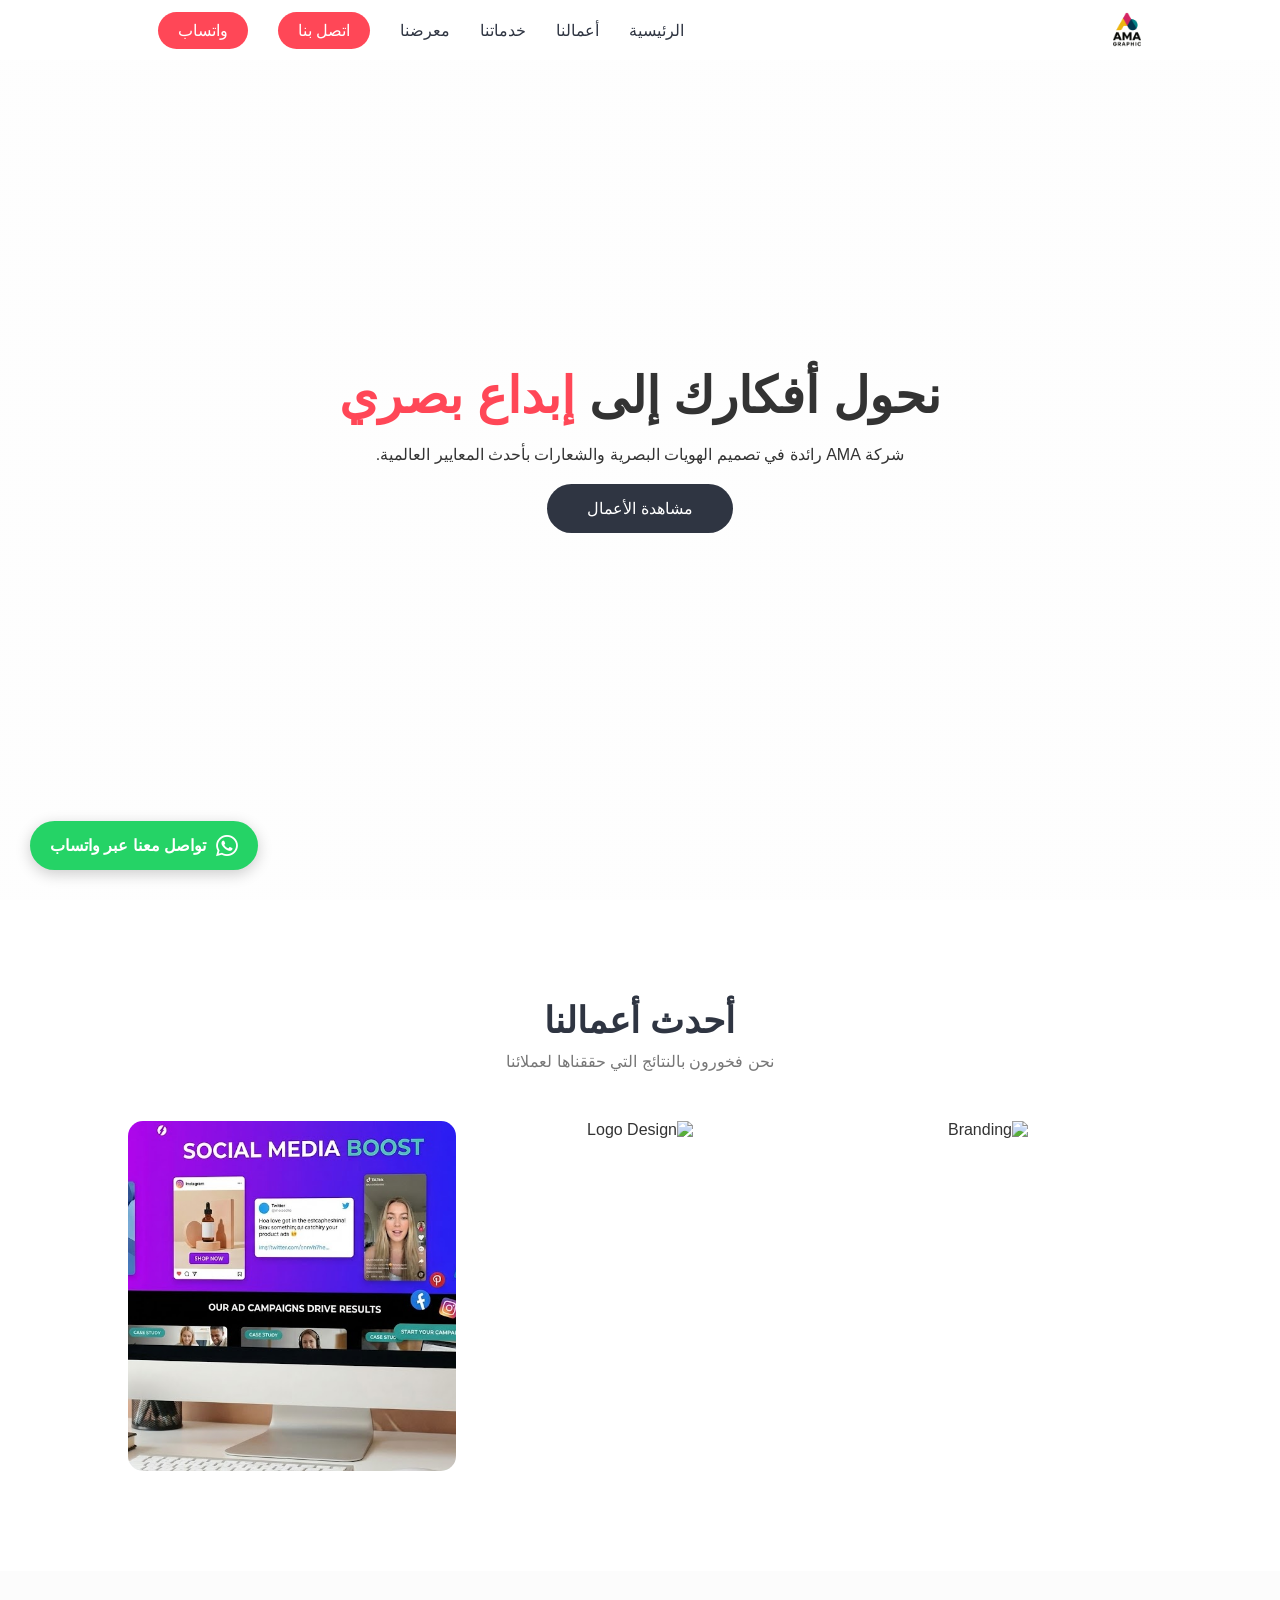
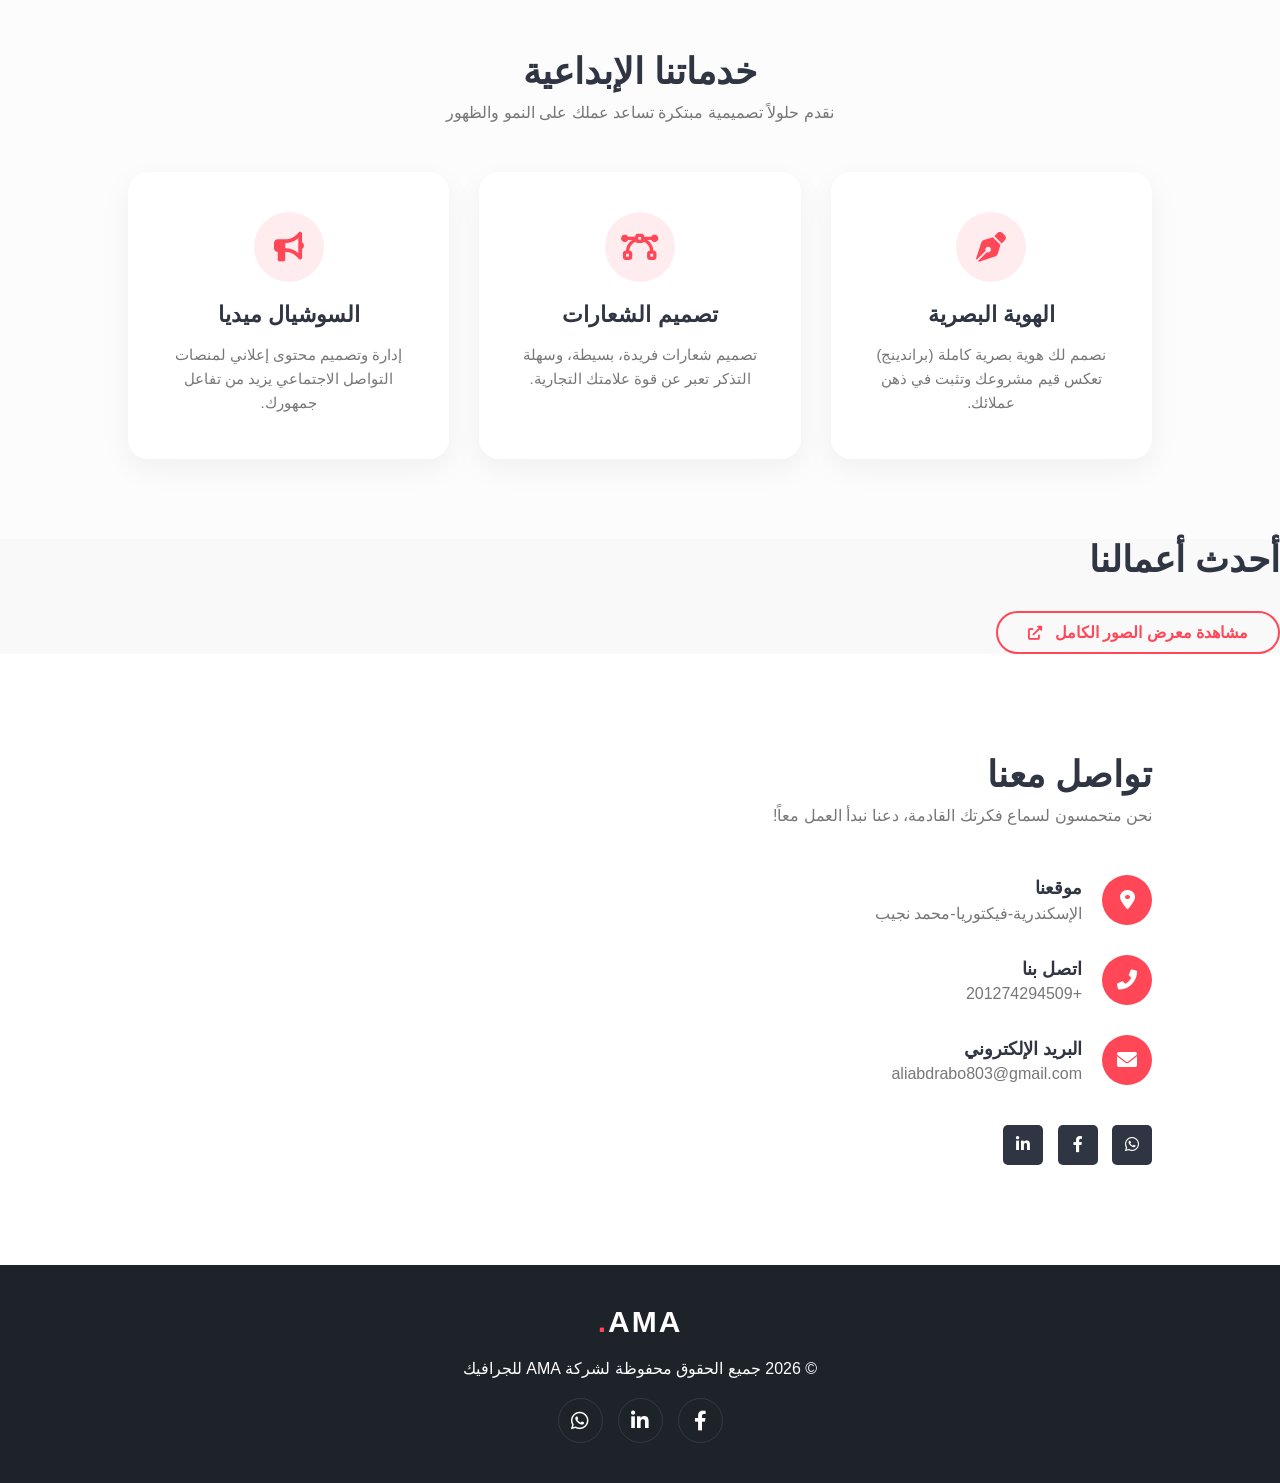
==== index.html @ 0521d51a "Add files via upload" ====
<!DOCTYPE html>
<html lang="ar" dir="rtl">
<head>
    <meta charset="UTF-8">
    <meta name="viewport" content="width=device-width, initial-scale=1.0">
    <title>AMA | للخدمات الإعلانية والجرافيك</title>
    <link rel="stylesheet" href="style.css">
    <link rel="stylesheet" href="https://cdnjs.cloudflare.com/ajax/libs/font-awesome/6.0.0/css/all.min.css">
</head>
<body>

    <header>
        <nav class="navbar">
            <div class="logo"><div class="logo">
    <a href="index.html">
        <img src="Designer (4).png" alt="AMA Logo" id="navbar-logo">
    </a>
</div></div>
            <ul class="nav-links">
                <li><a href="#home">الرئيسية</a></li>
                  <li><a href="#portfolio">أعمالنا</a></li>
                <li><a href="#services">خدماتنا</a></li>
                 <li><a href="all-projects.html">معرضنا</a></li>
                <li><a href="#contact" class="cta-button">اتصل بنا</a></li>
                <li><a href="https://wa.me/201274294509" class="cta-button" target="_blank">واتساب</a></li>
            </ul>
        </nav>
    </header>

    <section id="home" class="hero">
        <div class="hero-content">
            <h1>نحول أفكارك إلى <span>إبداع بصري</span></h1>
            <p>شركة AMA رائدة في تصميم الهويات البصرية والشعارات بأحدث المعايير العالمية.</p>
            <a href="all-projects.html" class="btn-primary">مشاهدة الأعمال</a>
        </div>
        
    </section>
<section id="portfolio" class="portfolio-section">
    <div class="section-title">
        <h2>أحدث أعمالنا</h2>
        <p>نحن فخورون بالنتائج التي حققناها لعملائنا</p>
    </div>

    <div class="portfolio-grid">
        <div class="portfolio-item">
            <img src="https://images.unsplash.com/photo-1626785774573-4b799315345d?auto=format&fit=crop&w=500&q=80" alt="Branding">
            <div class="overlay">
                <div class="text">هوية بصرية كاملة</div>
                <span>Branding</span>
            </div>
        </div>

        <div class="portfolio-item">
            <img src="https://images.unsplash.com/photo-1572044162444-ad60f128bdea?auto=format&fit=crop&w=500&q=80" alt="Logo Design">
            <div class="overlay">
                <div class="text">تصميم شعار مبتكر</div>
                <span>Logo Design</span>
            </div>
        </div>
<!-- 
        <div class="portfolio-item">
            <img src="uu2.jpg" alt="UI/UX Design">
            <div class="overlay">
                <div class="text">تصميم واجهة تطبيق</div>
                <span>App Design</span>
            </div>
        </div> -->

        <div class="portfolio-item">
            <img src="uu3.jpg" alt="Social Media">
            <div class="overlay">
                <div class="text">إعلانات سوشيال ميديا</div>
                <span>Social Media</span>
            </div>
        </div>
    </div>
</section>
<section id="services" class="services-section">
    <div class="section-title">
        <h2>خدماتنا الإبداعية</h2>
        <p>نقدم حلولاً تصميمية مبتكرة تساعد عملك على النمو والظهور</p>
    </div>

    <div class="services-container">
        <div class="service-card">
            <div class="icon-box">
                <i class="fas fa-pen-nib"></i>
            </div>
            <h3>الهوية البصرية</h3>
            <p>نصمم لك هوية بصرية كاملة (براندينج) تعكس قيم مشروعك وتثبت في ذهن عملائك.</p>
        </div>

        <div class="service-card">
            <div class="icon-box">
                <i class="fas fa-bezier-curve"></i>
            </div>
            <h3>تصميم الشعارات</h3>
            <p>تصميم شعارات فريدة، بسيطة، وسهلة التذكر تعبر عن قوة علامتك التجارية.</p>
        </div>
<!-- 
        <div class="service-card">
            <div class="icon-box">
                <i class="fas fa-mobile-alt"></i>
            </div>
            <h3>تصميم UI/UX</h3>
            <p>تصميم واجهات تطبيقات ومواقع إلكترونية مريحة للمستخدم وجذابة بصرياً.</p>
        </div> -->

        <div class="service-card">
            <div class="icon-box">
                <i class="fas fa-bullhorn"></i>
            </div>
            <h3>السوشيال ميديا</h3>
            <p>إدارة وتصميم محتوى إعلاني لمنصات التواصل الاجتماعي يزيد من تفاعل جمهورك.</p>
        </div>
    </div>
</section>
<div class="section-title">
    <h2>أحدث أعمالنا</h2>
  
    
    <a href="all-projects.html" class="view-all-link">
        مشاهدة معرض الصور الكامل <i class="fas fa-external-link-alt"></i>
    </a>
</div>
<a href="https://wa.me/201274294509?text=Hello, I wanted to know more about social media posts." class="whatsapp-btn" target="_blank">
    <i class="fab fa-whatsapp"></i>
    <span>تواصل معنا عبر واتساب</span>
</a>
<section id="contact" class="contact-section">
    <div class="section-title">
        <h2>تواصل معنا</h2>
        <p>نحن متحمسون لسماع فكرتك القادمة، دعنا نبدأ العمل معاً!</p>
    </div>

    <div class="contact-container">
        <div class="contact-info">
            <div class="info-item">
                <i class="fas fa-map-marker-alt"></i>
                <div>
                    <h3>موقعنا</h3>
                    <p>الإسكندرية-فيكتوريا-محمد نجيب</p>
                </div>
            </div>

            <div class="info-item">
                <i class="fas fa-phone-alt"></i>
                <div>
                    <h3>اتصل بنا</h3>
                    <p>+201274294509</p>
                </div>
            </div>

            <div class="info-item">
                <i class="fas fa-envelope"></i>
                <div>
                    <h3>البريد الإلكتروني</h3>
                    <p>aliabdrabo803@gmail.com</p>
                </div>
            </div>

            <div class="social-links">
                     <a href="https://wa.me/201274294509?text=Hello, I wanted to know more about social media posts." target="_blank"><i class="fab fa-whatsapp"></i></a>
                <!-- <a href="#"><i class="fab fa-instagram"></i></a> -->
                <a href="https://www.facebook.com/ali.m.abdrabo" target="_blank"><i class="fab fa-facebook-f"></i></a>
                <a href="https://www.linkedin.com/in/ali-abdrabo-8581803a8/?trk=opento_sprofile_topcard"><i class="fab fa-linkedin-in"></i></a>
            </div>
        </div>

        <!-- <div class="contact-form">
            <form action="#">
                <div class="input-group">
                    <input type="text" placeholder="الاسم بالكامل" required>
                    <input type="email" placeholder="البريد الإلكتروني" required>
                </div> -->
<!--                 
                <textarea placeholder="رسالتك هنا..." rows="5" required></textarea>
                <button type="submit" class="submit-btn">إرسال الرسالة</button>
            </form> -->
        </div>
    </div>
</section>
<footer class="main-footer">
    <div class="footer-content">
        <div class="footer-logo">AMA<span>.</span></div>
        <p>© 2026 جميع الحقوق محفوظة لشركة AMA للجرافيك</p>
        <div class="footer-social">
            <a href="https://www.facebook.com/alimohamedkhodier/" target="_blank"><i class="fab fa-facebook-f"></i></a>
            <!-- <a href="#"><i class="fab fa-instagram"></i></a> -->
            <a href="https://www.linkedin.com/in/ali-abdrabo-8581803a8/?trk=opento_sprofile_topcard" target="_blank"><i class="fab fa-linkedin-in"></i></a>
            <a href="https://wa.me/201274294509?text=Hello, I wanted to know more about social media posts." target="_blank"><i class="fab fa-whatsapp"></i></a>
        </div>
    </div>
</footer>
<script src="script.js"></script>
</body>
</html>
---- style.css ----
/* تنسيقات عامة */
* {
    margin: 0;
    padding: 0;
    box-sizing: border-box;
    font-family: 'Segoe UI', Tahoma, Geneva, Verdana, sans-serif;
}

body {
    background-color: #f9f9f9;
    color: #333;
}

/* شريط التنقل Navbar */
header {
    background: #fff;
    padding: 20px 10%;
    box-shadow: 0 2px 10px rgba(0,0,0,0.1);
    position: fixed;
    width: 100%;
    top: 0;
    z-index: 1000;
}

.navbar {
    display: flex;
    justify-content: space-between;
    align-items: center;
    height: 1.2vh;
}

.logo {
    font-size: 28px;
    font-weight: bold;
    letter-spacing: 2px;

}

.logo span {
    color: #ff4757; /* لون تمييز للوجو */
}

.nav-links {
    list-style: none;
    display: flex;
    align-items: center;
}

.nav-links li {
    margin-left: 30px;
}

/* تنسيق الروابط الذي سألت عنه */
.nav-links li a {
    text-decoration: none;
    color: #2f3542;
    font-weight: 500;
    transition: 0.3s;
    position: relative;
    padding-bottom: 5px;
}

.nav-links li a:hover {
    color: #ff4757;
}

/* تأثير الخط السفلي عند التمرير */
.nav-links li a::after {
    content: '';
    position: absolute;
    width: 0;
    height: 2px;
    bottom: 0;
    right: 0;
    background-color: #ff4757;
    transition: 0.3s;
}

.nav-links li a:hover::after {
    width: 100%;
}

/* زر اتصل بنا في الناف بار */
.cta-button {
    background: #ff4757;
    color: white !important;
    padding: 10px 20px !important;
    border-radius: 25px;
}

.cta-button:hover {
    background: #2f3542;
}

/* قسم الـ Hero */
.hero {
    height: 100vh;
    display: flex;
    align-items: center;
    justify-content: center;
    text-align: center;
    background: linear-gradient(rgba(255,255,255,0.8), rgba(255,255,255,0.8)), 
                url('https://images.unsplash.com/photo-1558655146-d09347e92766?auto=format&fit=crop&w=1350&q=80');
    background-size: cover;
    background-position: center;
}

.hero-content h1 {
    font-size: 50px;
    margin-bottom: 20px;
}

.hero-content span {
    color: #ff4757;
}

.btn-primary {
    display: inline-block;
    margin-top: 20px;
    padding: 15px 40px;
    background: #2f3542;
    color: white;
    text-decoration: none;
    border-radius: 30px;
    transition: 0.3s;
}

.btn-primary:hover {
    transform: translateY(-5px);
    box-shadow: 0 5px 15px rgba(0,0,0,0.2);
}
/* تنسيق قسم البورتفوليو */
.portfolio-section {
    padding: 100px 10%;
    background-color: #fff;
    text-align: center;
}

.section-title h2 {
    font-size: 36px;
    margin-bottom: 10px;
    color: #2f3542;
}

.section-title p {
    color: #777;
    margin-bottom: 50px;
}

/* شبكة الصور */
.portfolio-grid {
    display: grid;
    grid-template-columns: repeat(auto-fit, minmax(280px, 1fr)); /* لجعله متجاوب مع الشاشات */
    gap: 20px;
}

.portfolio-item {
    position: relative;
    overflow: hidden;
    border-radius: 15px;
    height: 350px;
    cursor: pointer;
}

.portfolio-item img {
    width: 100%;
    height: 100%;
    object-fit: cover;
    transition: transform 0.5s ease;
}

/* تأثير التظليل عند الوقوف بالماوس */
.overlay {
    position: absolute;
    top: 0;
    left: 0;
    width: 100%;
    height: 100%;
    background: rgba(255, 71, 87, 0.9); /* اللون الأحمر الخاص بـ AMA */
    display: flex;
    flex-direction: column;
    justify-content: center;
    align-items: center;
    opacity: 0;
    transition: 0.5s ease;
}

.portfolio-item:hover .overlay {
    opacity: 1;
}

.portfolio-item:hover img {
    transform: scale(1.1); /* تكبير بسيط للصورة */
}

.overlay .text {
    color: white;
    font-size: 20px;
    font-weight: bold;
    transform: translateY(20px);
    transition: 0.5s ease;
}

.overlay span {
    color: #f1f1f1;
    margin-top: 10px;
    font-size: 14px;
}

.portfolio-item:hover .overlay .text {
    transform: translateY(0);
}
/* تنسيق اللوجو */
.logo img {
    height: 50px;      /* يمكنك تكبير أو تصغير الرقم حسب شكل اللوجو */
    width: auto;       /* للحفاظ على أبعاد اللوجو دون تمطيطه */
    display: block;    /* لإزالة أي مسافات غريبة أسفل الصورة */
    transition: 0.3s;  /* لجعل أي تأثير حركي ناعم */
}

/* تأثير بسيط عند تمرير الماوس على اللوجو */
.logo img:hover {
    transform: scale(1.05); /* تكبير خفيف جداً يعطي لمسة احترافية */
}

/* تعديل الناف بار ليتناسب مع اللوجو */
.navbar {
    display: flex;
    justify-content: space-between;
    align-items: center;
    padding: 10px 0; /* تقليل البادينج ليناسب حجم الصورة */
}
/* تنسيق قسم الخدمات */
.services-section {
    padding: 80px 10%;
    background-color: #fcfcfc;
    text-align: center;
}

.services-container {
    display: grid;
    grid-template-columns: repeat(auto-fit, minmax(250px, 1fr));
    gap: 30px;
    margin-top: 50px;
}

/* تنسيق الكارت الواحد */
.service-card {
    background: #fff;
    padding: 40px 30px;
    border-radius: 20px;
    box-shadow: 0 10px 30px rgba(0,0,0,0.05);
    transition: all 0.4s ease;
    border-bottom: 4px solid transparent;
}

.service-card:hover {
    transform: translateY(-10px);
    border-bottom: 4px solid #ff4757; /* لون AMA الأحمر */
    box-shadow: 0 15px 40px rgba(0,0,0,0.1);
}

/* تنسيق الأيقونات */
.icon-box {
    width: 70px;
    height: 70px;
    background: rgba(255, 71, 87, 0.1); /* خلفية باهتة للأيقونة */
    border-radius: 50%;
    display: flex;
    align-items: center;
    justify-content: center;
    margin: 0 auto 20px;
    transition: 0.4s;
}

.icon-box i {
    font-size: 30px;
    color: #ff4757;
}

/* تغيير لون الأيقونة عند الوقوف على الكارت */
.service-card:hover .icon-box {
    background: #ff4757;
}

.service-card:hover .icon-box i {
    color: #fff;
}

.service-card h3 {
    font-size: 22px;
    margin-bottom: 15px;
    color: #2f3542;
}

.service-card p {
    font-size: 15px;
    color: #777;
    line-height: 1.6;
}
/* تنسيق زر الواتساب العائم */
.whatsapp-btn {
    position: fixed;
    bottom: 30px;
    left: 30px; /* أو right حسب رغبتك */
    background-color: #25d366;
    color: white;
    padding: 12px 20px;
    border-radius: 50px;
    display: flex;
    align-items: center;
    text-decoration: none;
    font-weight: bold;
    box-shadow: 0 4px 15px rgba(0,0,0,0.2);
    z-index: 10000;
    transition: 0.3s;
}

.whatsapp-btn i {
    font-size: 25px;
    margin-left: 10px; /* مسافة بين الأيقونة والنص */
}

.whatsapp-btn:hover {
    transform: scale(1.1);
    background-color: #128c7e;
    color: #fff;
}

/* إخفاء النص في الشاشات الصغيرة وترك الأيقونة فقط */
@media (max-width: 768px) {
    .whatsapp-btn span {
        display: none;
    }
    .whatsapp-btn {
        padding: 15px;
        border-radius: 50%;
    }
    .whatsapp-btn i {
        margin-left: 0;
    }
}
/* تنسيق قسم التواصل */
.contact-section {
    padding: 100px 10%;
    background-color: #fff;
}

.contact-container {
    display: flex;
    flex-wrap: wrap;
    gap: 50px;
    margin-top: 50px;
}

/* الجزء الخاص بالمعلومات */
.contact-info {
    flex: 1;
    min-width: 300px;
}

.info-item {
    display: flex;
    align-items: center;
    margin-bottom: 30px;
}

.info-item i {
    width: 50px;
    height: 50px;
    background: #ff4757;
    color: white;
    border-radius: 50%;
    display: flex;
    align-items: center;
    justify-content: center;
    margin-left: 20px;
    font-size: 20px;
}

.info-item h3 {
    font-size: 18px;
    color: #2f3542;
    margin-bottom: 5px;
}

.info-item p {
    color: #777;
}

/* أيقونات السوشيال ميديا */
.social-links {
    margin-top: 40px;
}

.social-links a {
    display: inline-block;
    width: 40px;
    height: 40px;
    background: #2f3542;
    color: white;
    text-align: center;
    line-height: 40px;
    border-radius: 5px;
    margin-left: 10px;
    transition: 0.3s;
}

.social-links a:hover {
    background: #ff4757;
    transform: translateY(-5px);
}

/* تنسيق الفورم */
.contact-form {
    flex: 1.5;
    min-width: 300px;
}

.contact-form input, 
.contact-form textarea {
    width: 100%;
    padding: 15px;
    margin-bottom: 20px;
    border: 1px solid #ddd;
    border-radius: 10px;
    background: #f9f9f9;
    font-size: 16px;
    outline: none;
    transition: 0.3s;
}

.input-group {
    display: flex;
    gap: 20px;
}

/* .contact-form input:focus, 
.contact-form textarea:focus {
    border-color: #ff4757;
    background: #fff;
    box-shadow: 0 5px 15px rgba(255, 71, 87, 0.1);
} */

/* .submit-btn {
    background: #ff4757;
    color: white;
    padding: 15px 40px;
    border: none;
    border-radius: 30px;
    font-size: 18px;
    cursor: pointer;
    transition: 0.3s;
    width: 100%;
} */

/* .submit-btn:hover {
    background: #2f3542;
    letter-spacing: 1px;
} */

/* استجابة الموبايل */
@media (max-width: 768px) {
    .input-group {
        flex-direction: column;
        gap: 0;
    }
}
.main-footer {
    background: #1e2229; /* لون داكن فخم */
    color: white;
    padding: 40px 10%;
    text-align: center;
}

.footer-content {
    display: flex;
    flex-direction: column;
    align-items: center;
    gap: 20px;
}

.footer-logo {
    font-size: 30px;
    font-weight: bold;
    letter-spacing: 2px;
}

.footer-logo span {
    color: #ff4757;
}

.footer-social {
    display: flex;
    gap: 15px;
}

.footer-social a {
    color: white;
    font-size: 20px;
    transition: 0.3s;
    width: 45px;
    height: 45px;
    border: 1px solid rgba(255,255,255,0.1);
    display: flex;
    align-items: center;
    justify-content: center;
    border-radius: 50%;
    text-decoration: none;
}

.footer-social a:hover {
    background: #ff4757;
    border-color: #ff4757;
    transform: translateY(-3px);
}
.view-all-link {
    display: inline-block;
    margin-top: 20px;
    padding: 10px 30px;
    color: #ff4757; /* اللون الأحمر الخاص بك */
    text-decoration: none;
    font-weight: bold;
    border: 2px solid #ff4757;
    border-radius: 30px;
    transition: 0.3s;
}

.view-all-link:hover {
    background-color: #ff4757;
    color: white;
    transform: translateY(-3px);
    box-shadow: 0 5px 15px rgba(255, 71, 87, 0.3);
}

.view-all-link i {
    margin-right: 8px;
    font-size: 14px;
}
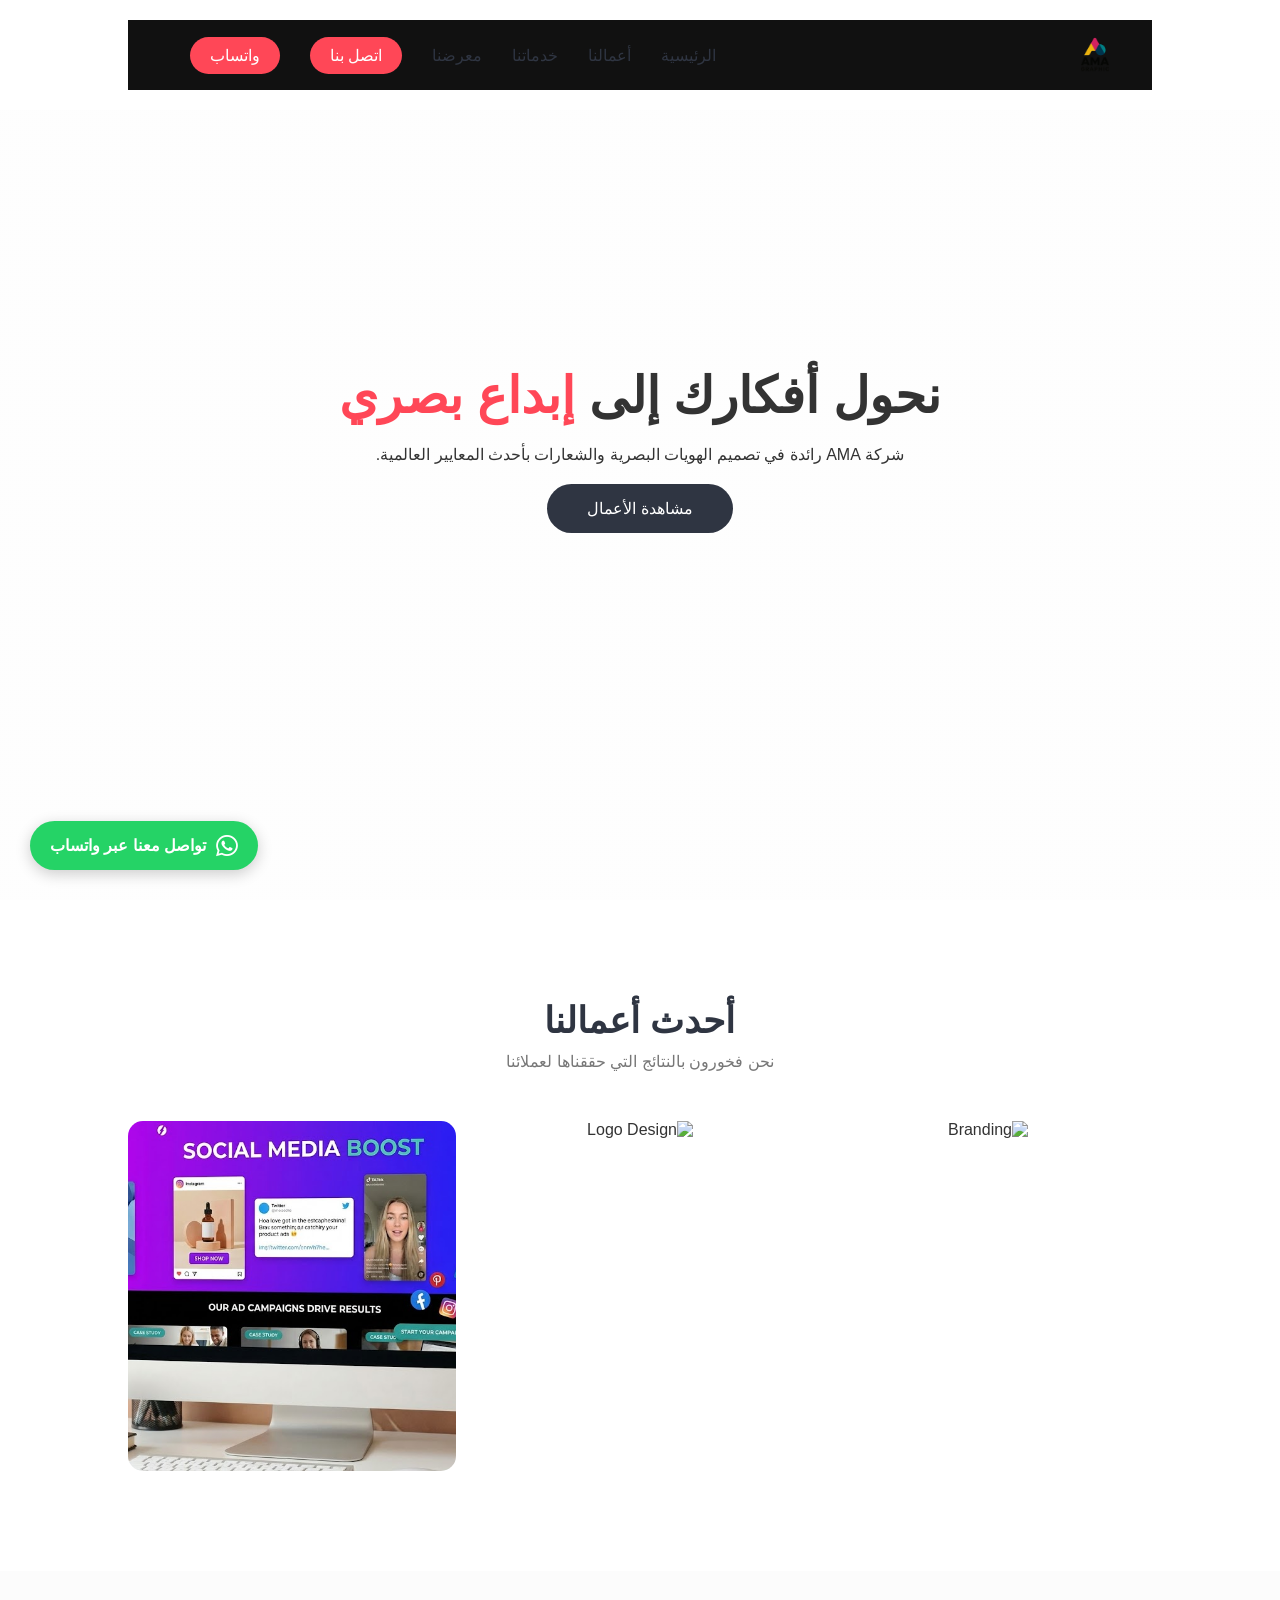
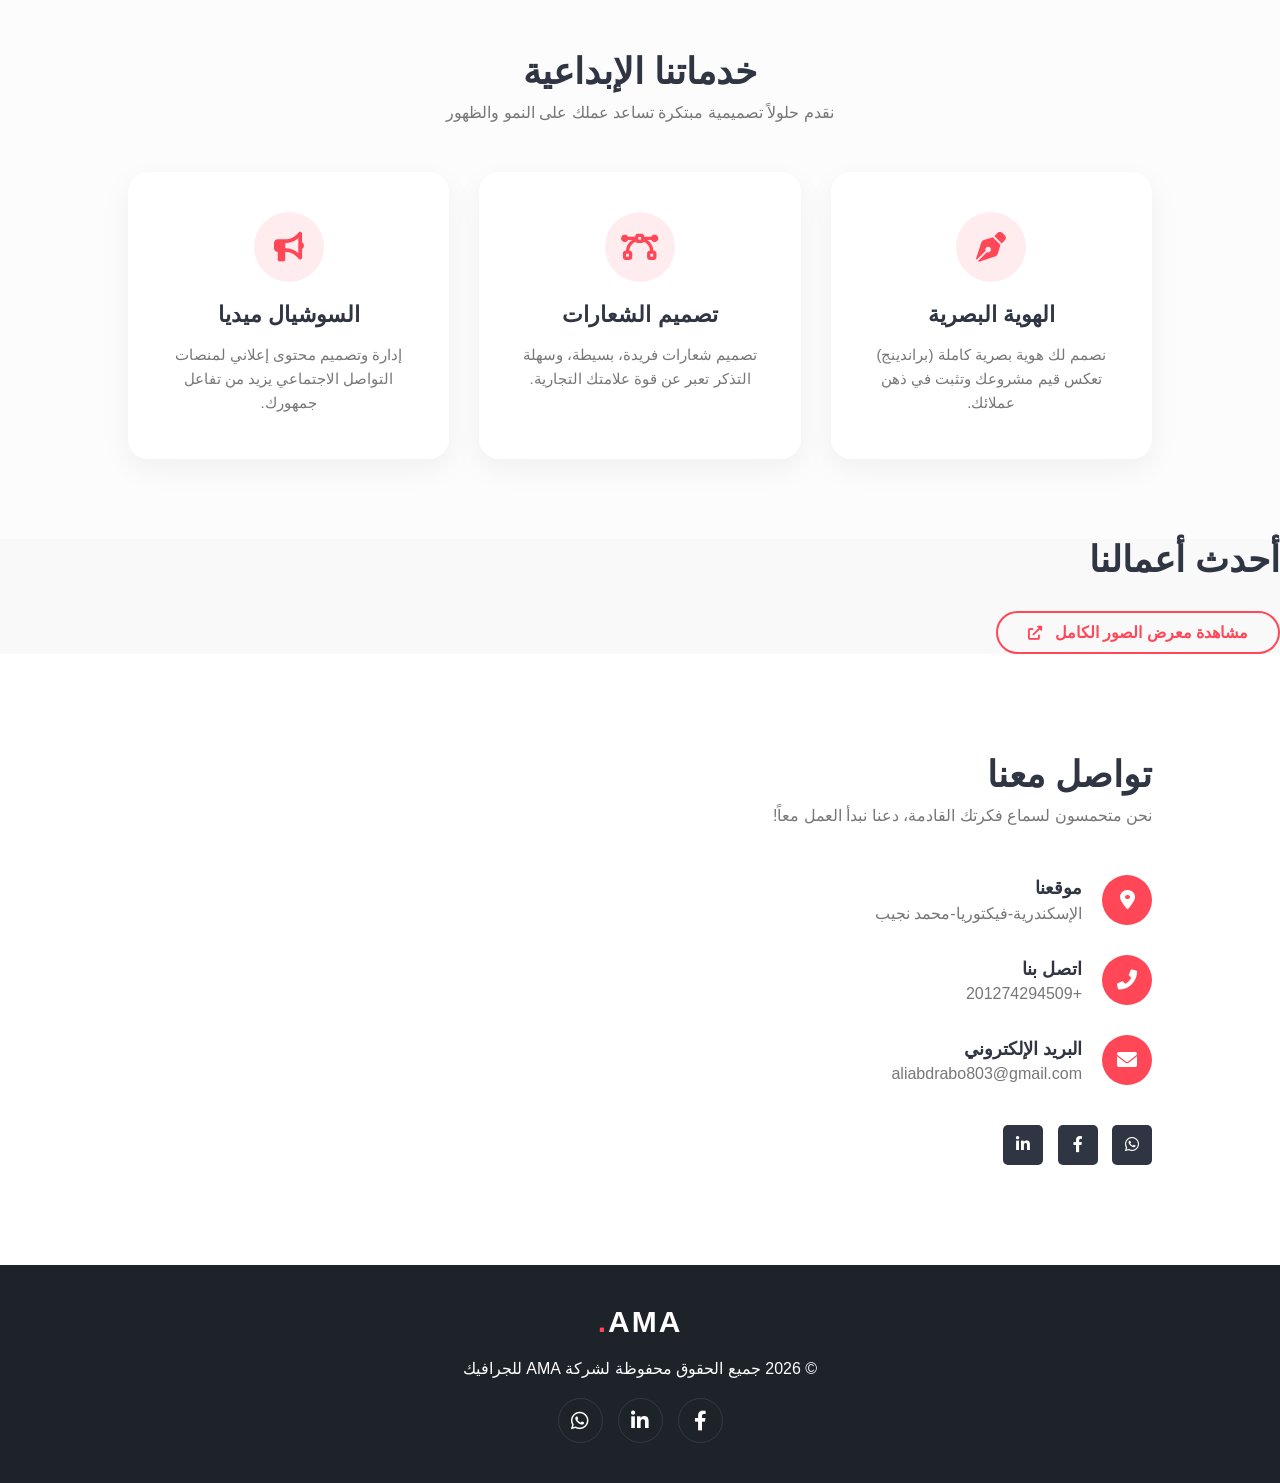
==== commit f48527a1: "Add files via upload" ====
--- a/index.html
+++ b/index.html
@@ -1,6 +1,8 @@
 <!DOCTYPE html>
 <html lang="ar" dir="rtl">
 <head>
+    <meta name="viewport" content="width=device-width, initial-scale=1.0">
+    <meta name="description" content="تصميم لوجو عمل يافطة دعايا و اعلان  عمل منشورات على الانترنت ">
     <meta charset="UTF-8">
     <meta name="viewport" content="width=device-width, initial-scale=1.0">
     <title>AMA | للخدمات الإعلانية والجرافيك</title>
--- a/style.css
+++ b/style.css
@@ -536,4 +536,66 @@
 .view-all-link i {
     margin-right: 8px;
     font-size: 14px;
+}
+/* تنسيقات الموبايل - الشاشات اللي أصغر من 768px */
+@media (max-width: 768px) {
+    .navbar {
+        flex-direction: column; /* بيخلي العناصر تحت بعض بدل جنب بعض */
+        padding: 10px;
+        height: auto; /* عشان الـ div ياخد مساحة العناصر اللي جواه */
+    }
+
+    .nav-links {
+        display: flex;
+        flex-direction: column;
+        width: 100%;
+        text-align: center;
+        gap: 15px; /* مسافة بين اللينكات عشان ما يلزقوش في بعض */
+        margin-top: 10px;
+    }
+
+    .nav-item {
+        width: 100%;
+        border-bottom: 1px solid #eee; /* خط بسيط يفصل بينهم */
+        padding-bottom: 5px;
+    }
+}/* التصميم الأساسي للـ Navbar */
+.navbar {
+    display: flex;
+    justify-content: space-between;
+    align-items: center;
+    padding: 1rem 2rem;
+    background-color: #111; /* أو اللون اللي تحبه */
+    height: 70px; /* ارتفاع ثابت عشان ما تفرشش منك */
+    position: sticky;
+    top: 0;
+    z-index: 1000;
+}
+
+/* التعديل الخاص بالموبايل (Media Query) */
+@media (max-width: 768px) {
+    .navbar {
+        height: 60px; /* تصغير الارتفاع في الموبايل */
+        padding: 0.5rem 1rem;
+    }
+
+    .nav-menu {
+        position: fixed;
+        left: -100%;
+        top: 60px;
+        flex-direction: column;
+        background-color: #111;
+        width: 100%;
+        text-align: center;
+        transition: 0.3s;
+        box-shadow: 0 10px 27px rgba(0, 0, 0, 0.05);
+    }
+
+    .nav-menu.active {
+        left: 0;
+    }
+
+    .nav-item {
+        margin: 2.5rem 0;
+    }
 }
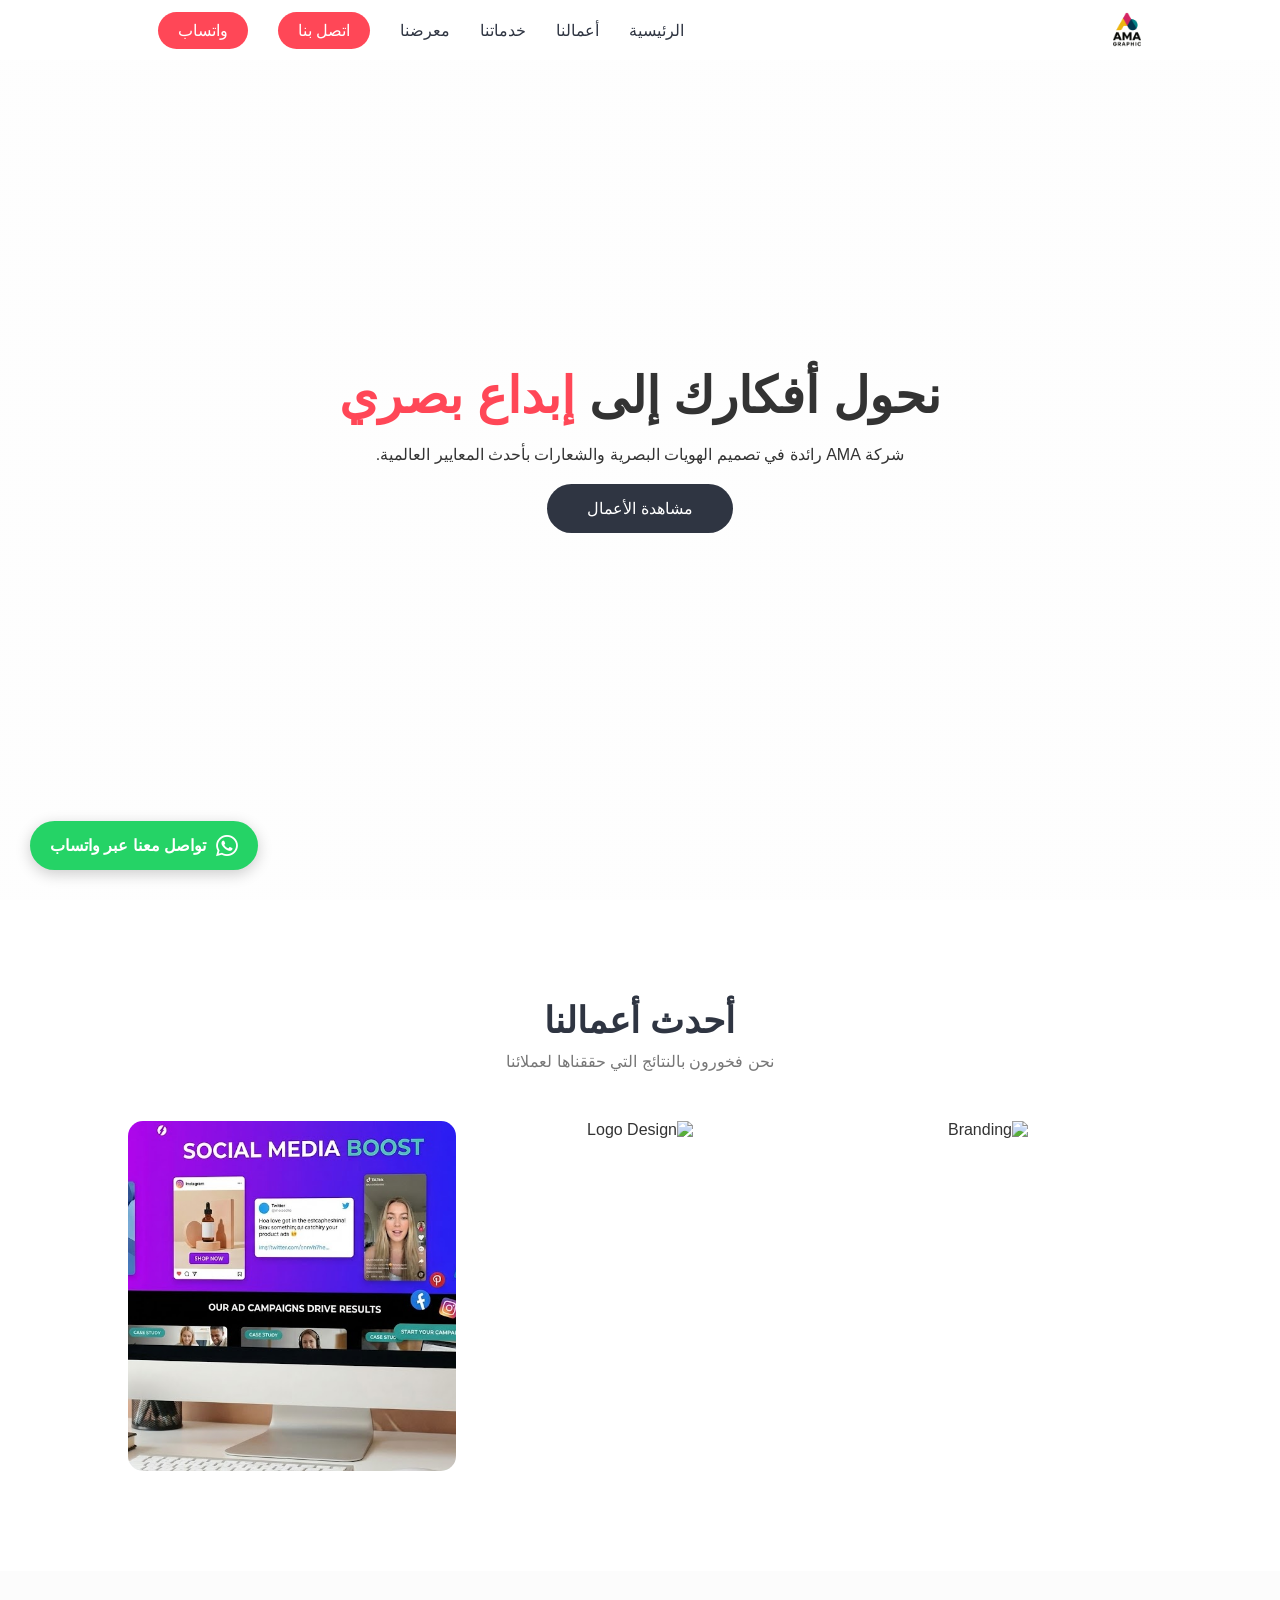
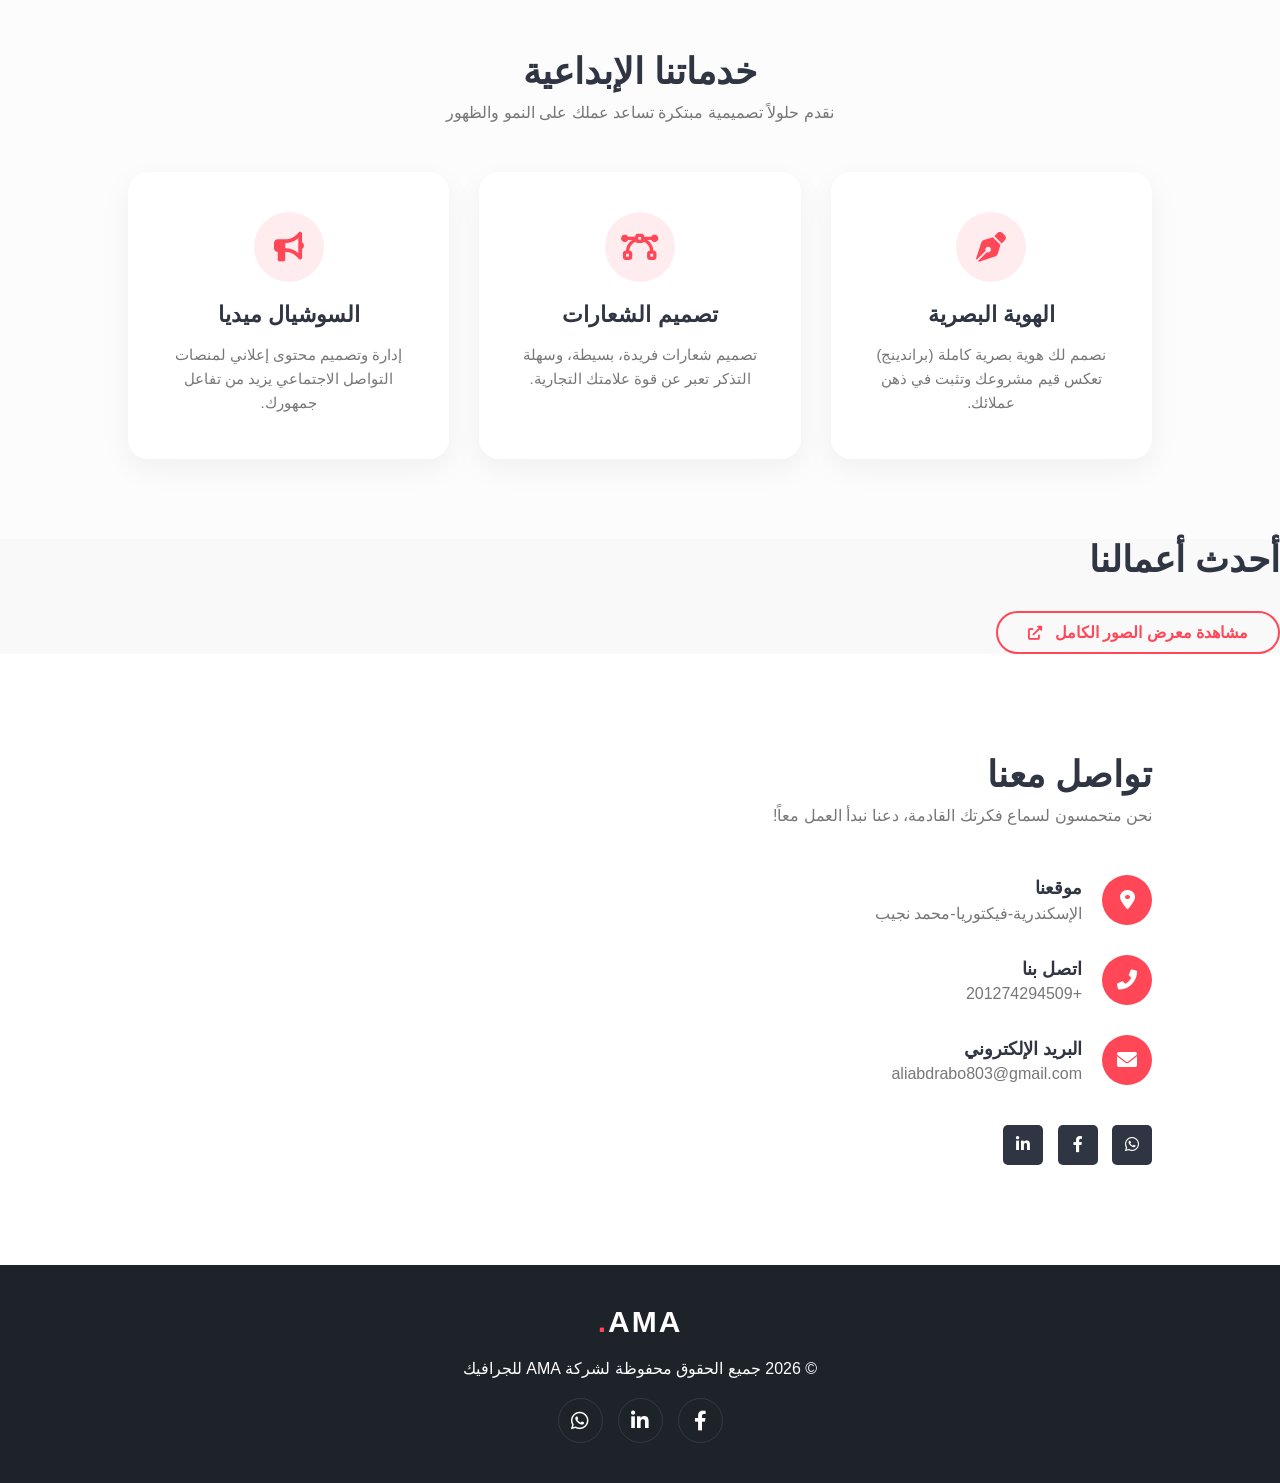
==== commit c02a67ca: "Add files via upload" ====
--- a/index.html
+++ b/index.html
@@ -2,7 +2,7 @@
 <html lang="ar" dir="rtl">
 <head>
     <meta name="viewport" content="width=device-width, initial-scale=1.0">
-    <meta name="description" content="تصميم لوجو عمل يافطة دعايا و اعلان  عمل منشورات على الانترنت ">
+    <meta name="description" content="Graphic design, visual identity, logo جرافيك ديزاين هوية بصرية لوجو  ">
     <meta charset="UTF-8">
     <meta name="viewport" content="width=device-width, initial-scale=1.0">
     <title>AMA | للخدمات الإعلانية والجرافيك</title>
--- a/style.css
+++ b/style.css
@@ -26,7 +26,7 @@
     display: flex;
     justify-content: space-between;
     align-items: center;
-    height: 1.2vh;
+    height: 1.2vh; /* ملاحظة: يفضل تغييرها لـ auto إذا واجهت مشكلة في الظهور */
 }
 
 .logo {
@@ -435,30 +435,6 @@
     gap: 20px;
 }
 
-/* .contact-form input:focus, 
-.contact-form textarea:focus {
-    border-color: #ff4757;
-    background: #fff;
-    box-shadow: 0 5px 15px rgba(255, 71, 87, 0.1);
-} */
-
-/* .submit-btn {
-    background: #ff4757;
-    color: white;
-    padding: 15px 40px;
-    border: none;
-    border-radius: 30px;
-    font-size: 18px;
-    cursor: pointer;
-    transition: 0.3s;
-    width: 100%;
-} */
-
-/* .submit-btn:hover {
-    background: #2f3542;
-    letter-spacing: 1px;
-} */
-
 /* استجابة الموبايل */
 @media (max-width: 768px) {
     .input-group {
@@ -537,65 +513,39 @@
     margin-right: 8px;
     font-size: 14px;
 }
-/* تنسيقات الموبايل - الشاشات اللي أصغر من 768px */
+
+/* الكود الجديد للميديا والتجاوب */
 @media (max-width: 768px) {
     .navbar {
-        flex-direction: column; /* بيخلي العناصر تحت بعض بدل جنب بعض */
-        padding: 10px;
-        height: auto; /* عشان الـ div ياخد مساحة العناصر اللي جواه */
+        height: auto; /* لضمان ظهور المحتوى بشكل صحيح */
+        padding: 10px 0;
     }
 
     .nav-links {
-        display: flex;
+        display: none; /* إخفاء الروابط افتراضياً */
+        position: absolute;
+        top: 100%;
+        left: 0;
+        width: 100%;
+        background-color: #fff;
         flex-direction: column;
-        width: 100%;
-        text-align: center;
-        gap: 15px; /* مسافة بين اللينكات عشان ما يلزقوش في بعض */
-        margin-top: 10px;
-    }
-
-    .nav-item {
-        width: 100%;
-        border-bottom: 1px solid #eee; /* خط بسيط يفصل بينهم */
-        padding-bottom: 5px;
-    }
-}/* التصميم الأساسي للـ Navbar */
-.navbar {
-    display: flex;
-    justify-content: space-between;
-    align-items: center;
-    padding: 1rem 2rem;
-    background-color: #111; /* أو اللون اللي تحبه */
-    height: 70px; /* ارتفاع ثابت عشان ما تفرشش منك */
-    position: sticky;
-    top: 0;
-    z-index: 1000;
-}
-
-/* التعديل الخاص بالموبايل (Media Query) */
-@media (max-width: 768px) {
-    .navbar {
-        height: 60px; /* تصغير الارتفاع في الموبايل */
-        padding: 0.5rem 1rem;
-    }
-
-    .nav-menu {
-        position: fixed;
-        left: -100%;
-        top: 60px;
-        flex-direction: column;
-        background-color: #111;
-        width: 100%;
-        text-align: center;
-        transition: 0.3s;
-        box-shadow: 0 10px 27px rgba(0, 0, 0, 0.05);
-    }
-
-    .nav-menu.active {
-        left: 0;
-    }
-
-    .nav-item {
-        margin: 2.5rem 0;
+        padding: 20px;
+        box-shadow: 0 5px 10px rgba(0,0,0,0.1);
+    }
+
+    .nav-links.active {
+        display: flex; /* تظهر القائمة عند إضافة كلاس active */
+    }
+
+    .nav-links li {
+        margin: 10px 0;
+        margin-left: 0; /* إلغاء المارجن القديم */
+    }
+
+    /* يمكنك إضافة زر الهامبرجر في الـ HTML واستخدام هذا التنسيق */
+    .menu-toggle {
+        display: block;
+        cursor: pointer;
+        font-size: 24px;
     }
 }
